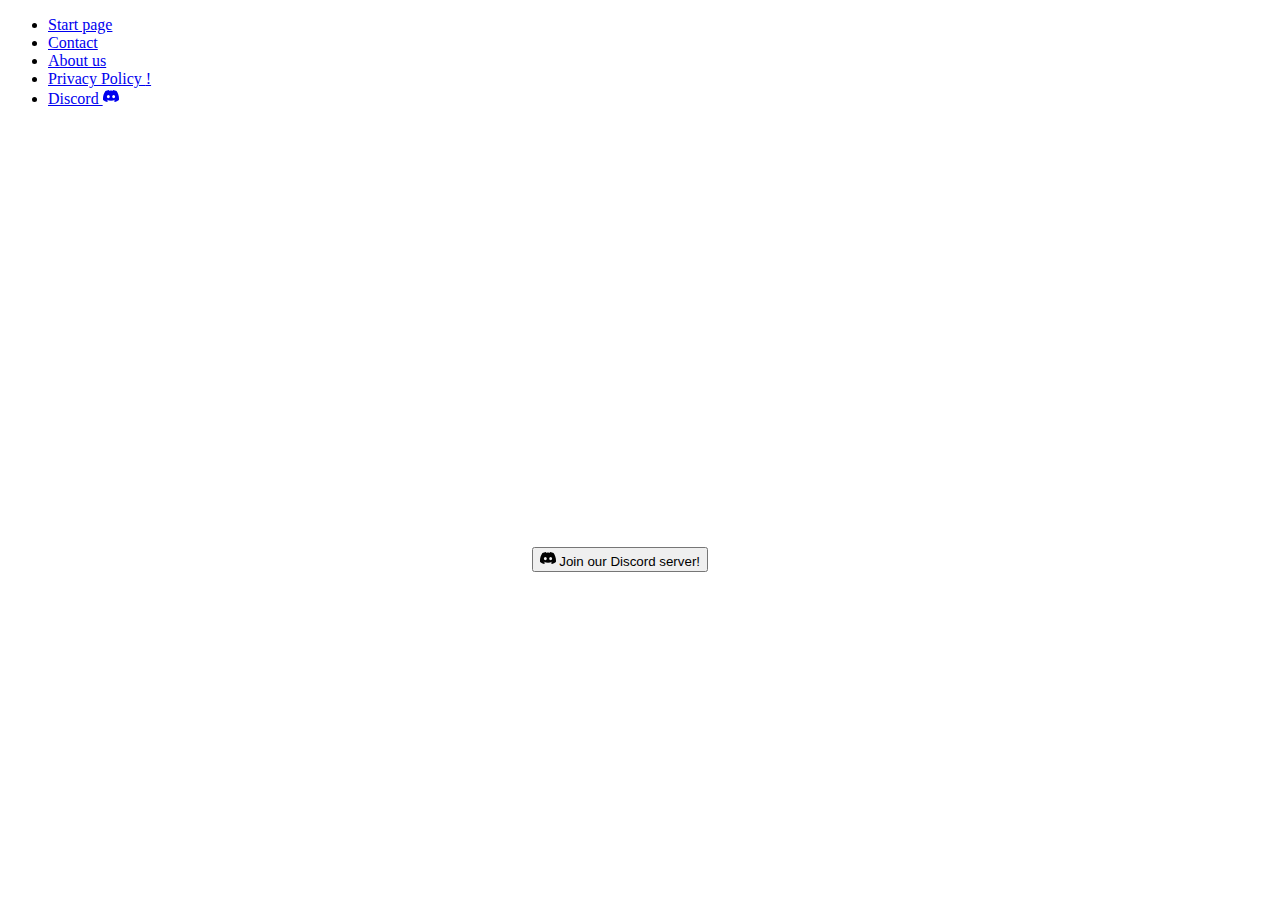
==== index.html @ b40e30eb "Add files via upload" ====
<!DOCTYPE html>
<html lang="en">

<head>
    <meta charset="UTF-8">
    <meta http-equiv="X-UA-Compatible" content="IE=edge">
    <meta name="viewport" content="width=device-width, initial-scale=1.0">
    <link rel="stylesheet" href="index.css">
    <!-- favicon -->
    <link rel="icon" type="image/png" sizes="32x32"
        href="https://icon-library.com/images/8-bit-mario-icon/8-bit-mario-icon-25.jpg">
    <!-- Load Bootstrap CSS's library -->
    <link href="https://cdn.jsdelivr.net/npm/bootstrap@5.1.3/dist/css/bootstrap.min.css" rel="stylesheet"
        integrity="sha384-1BmE4kWBq78iYhFldvKuhfTAU6auU8tT94WrHftjDbrCEXSU1oBoqyl2QvZ6jIW3" crossorigin="anonymous">
    <title>Norivy</title>
</head>

<body>
    <div class="snowflakes" aria-hidden="true">
        <div class="snowflake">
            ❅
        </div>
        <div class="snowflake">
            ❆
        </div>
        <div class="snowflake">
            ❆
        </div>
        <div class="snowflake">
            ❆
        </div>
        <div class="snowflake">
            ❆
        </div>
        <div class="snowflake">
            ❆
        </div>
        <div class="snowflake">
            ❅
        </div>
        <div class="snowflake">
            ❆
        </div>
        <div class="snowflake">
            ❅
        </div>
        <div class="snowflake">
            ❆
        </div>
        <div class="snowflake">
            ❅
        </div>
        <div class="snowflake">
            ❆
        </div>
        <div class="snowflake">
            ❅
        </div>
        <div class="snowflake">
            ❆
        </div>
        <div class="snowflake">
            ❅
        </div>
        <div class="snowflake">
            ❆
        </div>
    </div>
    <div id="snow"></div>
    <div class="container sm-6">
        <ul class="nav nav-pills justify-content-center">
            <li class="nav-item">
                <a class="nav-link active" aria-current="page" href="index.html">Start page</a>
            </li>
            <li class="nav-item">
                <a class="nav-link" href="contact.html">Contact</a>
            </li>
            <li class="nav-item">
                <a class="nav-link" href="about.html">About us</a>
            </li>
            <li class="nav-item">
                <a class="nav-link" href="privacy.html">Privacy Policy <span class="badge bg-danger">!</span></a>
            </li>
            <li class="nav-item" id="discordtopnav">
                <a class="nav-link" href="https://discord.gg/nABF8FUKTa" target="_blank">Discord <span
                        class="badge bg-primary"><svg xmlns="http://www.w3.org/2000/svg" width="16" height="16"
                            fill="currentColor" class="bi bi-discord" viewBox="0 0 16 16">
                            <path
                                d="M13.545 2.907a13.227 13.227 0 0 0-3.257-1.011.05.05 0 0 0-.052.025c-.141.25-.297.577-.406.833a12.19 12.19 0 0 0-3.658 0 8.258 8.258 0 0 0-.412-.833.051.051 0 0 0-.052-.025c-1.125.194-2.22.534-3.257 1.011a.041.041 0 0 0-.021.018C.356 6.024-.213 9.047.066 12.032c.001.014.01.028.021.037a13.276 13.276 0 0 0 3.995 2.02.05.05 0 0 0 .056-.019c.308-.42.582-.863.818-1.329a.05.05 0 0 0-.01-.059.051.051 0 0 0-.018-.011 8.875 8.875 0 0 1-1.248-.595.05.05 0 0 1-.02-.066.051.051 0 0 1 .015-.019c.084-.063.168-.129.248-.195a.05.05 0 0 1 .051-.007c2.619 1.196 5.454 1.196 8.041 0a.052.052 0 0 1 .053.007c.08.066.164.132.248.195a.051.051 0 0 1-.004.085 8.254 8.254 0 0 1-1.249.594.05.05 0 0 0-.03.03.052.052 0 0 0 .003.041c.24.465.515.909.817 1.329a.05.05 0 0 0 .056.019 13.235 13.235 0 0 0 4.001-2.02.049.049 0 0 0 .021-.037c.334-3.451-.559-6.449-2.366-9.106a.034.034 0 0 0-.02-.019Zm-8.198 7.307c-.789 0-1.438-.724-1.438-1.612 0-.889.637-1.613 1.438-1.613.807 0 1.45.73 1.438 1.613 0 .888-.637 1.612-1.438 1.612Zm5.316 0c-.788 0-1.438-.724-1.438-1.612 0-.889.637-1.613 1.438-1.613.807 0 1.451.73 1.438 1.613 0 .888-.631 1.612-1.438 1.612Z" />
                        </svg></span></a>
            </li>
        </ul>
    </div>
    <div class="container">
        <div class="row">
            <div class="col">
            </div>
            <div class="col text-center">
                <h1 class="display-3">Welcome!</h1>
                <p class="lead" id="when">Next care-package is dropping in:</p>
                <p class="lead" id="done"></p>
                <h1 class="display-6" id="days"></h1>
                <h1 class="display-6" id="hours"></h1>
                <h1 class="display-6" id="minutes"></h1>
                <h1 class="display-6" id="seconds"></h1>
                <h1 class="display-6" id="carepack"></h1>
                <br>
                <button onclick="DiscordJoin()" type="button" class="btn btn-primary">
                    <svg xmlns="http://www.w3.org/2000/svg" width="16" height="16" fill="currentColor"
                        class="bi bi-discord" viewBox="0 0 16 16">
                        <path
                            d="M13.545 2.907a13.227 13.227 0 0 0-3.257-1.011.05.05 0 0 0-.052.025c-.141.25-.297.577-.406.833a12.19 12.19 0 0 0-3.658 0 8.258 8.258 0 0 0-.412-.833.051.051 0 0 0-.052-.025c-1.125.194-2.22.534-3.257 1.011a.041.041 0 0 0-.021.018C.356 6.024-.213 9.047.066 12.032c.001.014.01.028.021.037a13.276 13.276 0 0 0 3.995 2.02.05.05 0 0 0 .056-.019c.308-.42.582-.863.818-1.329a.05.05 0 0 0-.01-.059.051.051 0 0 0-.018-.011 8.875 8.875 0 0 1-1.248-.595.05.05 0 0 1-.02-.066.051.051 0 0 1 .015-.019c.084-.063.168-.129.248-.195a.05.05 0 0 1 .051-.007c2.619 1.196 5.454 1.196 8.041 0a.052.052 0 0 1 .053.007c.08.066.164.132.248.195a.051.051 0 0 1-.004.085 8.254 8.254 0 0 1-1.249.594.05.05 0 0 0-.03.03.052.052 0 0 0 .003.041c.24.465.515.909.817 1.329a.05.05 0 0 0 .056.019 13.235 13.235 0 0 0 4.001-2.02.049.049 0 0 0 .021-.037c.334-3.451-.559-6.449-2.366-9.106a.034.034 0 0 0-.02-.019Zm-8.198 7.307c-.789 0-1.438-.724-1.438-1.612 0-.889.637-1.613 1.438-1.613.807 0 1.45.73 1.438 1.613 0 .888-.637 1.612-1.438 1.612Zm5.316 0c-.788 0-1.438-.724-1.438-1.612 0-.889.637-1.613 1.438-1.613.807 0 1.451.73 1.438 1.613 0 .888-.631 1.612-1.438 1.612Z" />
                    </svg>
                    Join our Discord server!
                </button>
            </div>
            <div class="col">
            </div>
        </div>
    </div>
    <script>
        function DiscordJoin() {
            window.open("https://discord.gg/nABF8FUKTa", "_blank");
        }
    </script>
    <script src="index.js"></script>
    <!-- Load Bootstrap JS library -->
    <script src="https://cdn.jsdelivr.net/npm/bootstrap@5.1.3/dist/js/bootstrap.bundle.min.js"
        integrity="sha384-ka7Sk0Gln4gmtz2MlQnikT1wXgYsOg+OMhuP+IlRH9sENBO0LRn5q+8nbTov4+1p"
        crossorigin="anonymous"></script>
</body>

</html>
---- index.css ----
body, html {
    height: 100%;
}

body {
    background-image: url("https://cdn.discordapp.com/attachments/889540891428155422/923669660350701598/unknown.png");
    background-size: cover;
}

.card {
    display: inline-block;
}

.card-columns {
    display: inline-block;
}

.container {
    height: 200px;
    position: relative;
}

.row {
    display: flex;
    justify-content: center;
    align-items: center;
    height: 550px;
    color: rgb(255, 255, 255);
    border: 2px black;
}

h2 {
    color: black;
}

/* customizable snowflake styling */
.snowflake {
    color: #fff;
    font-size: 1em;
    font-family: Arial, sans-serif;
    text-shadow: 0 0 2px rgb(177, 175, 175);
}

@-webkit-keyframes snowflakes-fall {
    0% {
        top: -10%
    }

    100% {
        top: 100%
    }
}

@-webkit-keyframes snowflakes-shake {
    0%, 100% {
        -webkit-transform: translateX(0);
        transform: translateX(0)
    }

    50% {
        -webkit-transform: translateX(80px);
        transform: translateX(80px)
    }
}

@keyframes snowflakes-fall {
    0% {
        top: -10%
    }

    100% {
        top: 100%
    }
}

@keyframes snowflakes-shake {
    0%, 100% {
        transform: translateX(0)
    }

    50% {
        transform: translateX(80px)
    }
}

.snowflake {
    position: fixed;
    top: -10%;
    z-index: 9999;
    -webkit-user-select: none;
    -moz-user-select: none;
    -ms-user-select: none;
    user-select: none;
    cursor: default;
    -webkit-animation-name: snowflakes-fall, snowflakes-shake;
    -webkit-animation-duration: 10s, 3s;
    -webkit-animation-timing-function: linear, ease-in-out;
    -webkit-animation-iteration-count: infinite, infinite;
    -webkit-animation-play-state: running, running;
    animation-name: snowflakes-fall, snowflakes-shake;
    animation-duration: 10s, 3s;
    animation-timing-function: linear, ease-in-out;
    animation-iteration-count: infinite, infinite;
    animation-play-state: running, running
}

.snowflake:nth-of-type(0) {
    left: 1%;
    -webkit-animation-delay: 0s, 0s;
    animation-delay: 0s, 0s
}

.snowflake:nth-of-type(1) {
    left: 10%;
    -webkit-animation-delay: 1s, 1s;
    animation-delay: 1s, 1s
}

.snowflake:nth-of-type(2) {
    left: 20%;
    -webkit-animation-delay: 6s, .5s;
    animation-delay: 6s, .5s
}

.snowflake:nth-of-type(3) {
    left: 30%;
    -webkit-animation-delay: 4s, 2s;
    animation-delay: 4s, 2s
}

.snowflake:nth-of-type(4) {
    left: 40%;
    -webkit-animation-delay: 2s, 2s;
    animation-delay: 2s, 2s
}

.snowflake:nth-of-type(5) {
    left: 50%;
    -webkit-animation-delay: 8s, 3s;
    animation-delay: 8s, 3s
}

.snowflake:nth-of-type(6) {
    left: 60%;
    -webkit-animation-delay: 6s, 2s;
    animation-delay: 6s, 2s
}

.snowflake:nth-of-type(7) {
    left: 70%;
    -webkit-animation-delay: 2.5s, 1s;
    animation-delay: 2.5s, 1s
}

.snowflake:nth-of-type(8) {
    left: 80%;
    -webkit-animation-delay: 1s, 0s;
    animation-delay: 1s, 0s
}

.snowflake:nth-of-type(9) {
    left: 90%;
    -webkit-animation-delay: 3s, 1.5s;
    animation-delay: 3s, 1.5s
}

.snowflake:nth-of-type(10) {
    left: 25%;
    -webkit-animation-delay: 2s, 0s;
    animation-delay: 2s, 0s
}

.snowflake:nth-of-type(11) {
    left: 65%;
    -webkit-animation-delay: 4s, 2.5s;
    animation-delay: 4s, 2.5s
}

.snowflake:nth-of-type(12) {
    left: 35%;
    -webkit-animation-delay: 4s, 2.5s;
    animation-delay: 4s, 2.5s
}

.snowflake:nth-of-type(13) {
    left: 95%;
    -webkit-animation-delay: 4s, 2.5s;
    animation-delay: 4s, 2.5s
}
.snowflake:nth-of-type(14) {
    left: 15%;
    -webkit-animation-delay: 4s, 2.5s;
    animation-delay: 4s, 2.5s
}
.snowflake:nth-of-type(15) {
    left: 75%;
    -webkit-animation-delay: 4s, 2.5s;
    animation-delay: 4s, 2.5s
}
.snowflake:nth-of-type(16) {
    left: 85%;
    -webkit-animation-delay: 4s, 2.5s;
    animation-delay: 4s, 2.5s
}
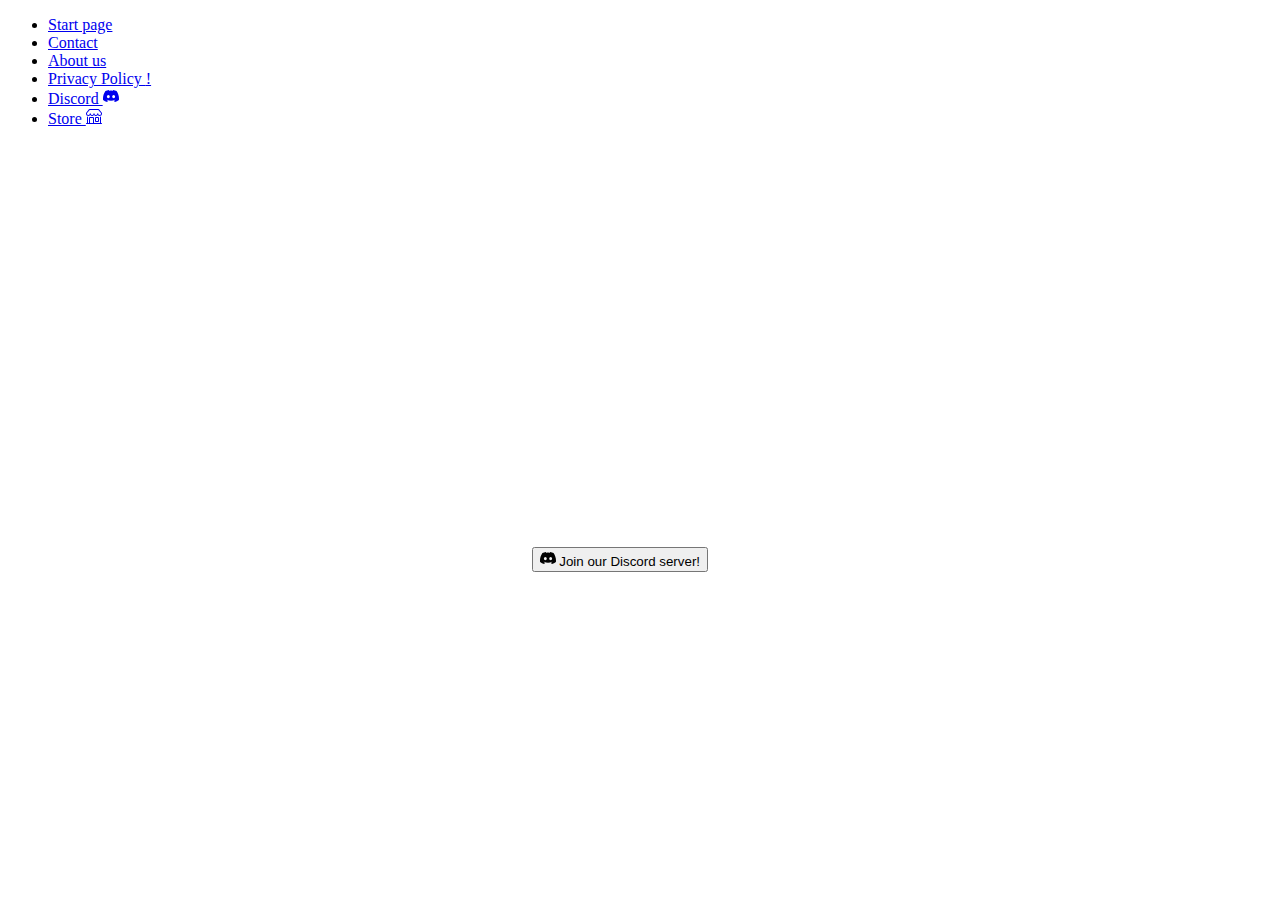
==== commit d075c0cb: "Add files via upload" ====
--- a/index.html
+++ b/index.html
@@ -13,6 +13,8 @@
     <link href="https://cdn.jsdelivr.net/npm/bootstrap@5.1.3/dist/css/bootstrap.min.css" rel="stylesheet"
         integrity="sha384-1BmE4kWBq78iYhFldvKuhfTAU6auU8tT94WrHftjDbrCEXSU1oBoqyl2QvZ6jIW3" crossorigin="anonymous">
     <title>Norivy</title>
+    <script async src="https://pagead2.googlesyndication.com/pagead/js/adsbygoogle.js?client=ca-pub-4932959175737621"
+        crossorigin="anonymous"></script>
 </head>
 
 <body>
@@ -89,6 +91,14 @@
                                 d="M13.545 2.907a13.227 13.227 0 0 0-3.257-1.011.05.05 0 0 0-.052.025c-.141.25-.297.577-.406.833a12.19 12.19 0 0 0-3.658 0 8.258 8.258 0 0 0-.412-.833.051.051 0 0 0-.052-.025c-1.125.194-2.22.534-3.257 1.011a.041.041 0 0 0-.021.018C.356 6.024-.213 9.047.066 12.032c.001.014.01.028.021.037a13.276 13.276 0 0 0 3.995 2.02.05.05 0 0 0 .056-.019c.308-.42.582-.863.818-1.329a.05.05 0 0 0-.01-.059.051.051 0 0 0-.018-.011 8.875 8.875 0 0 1-1.248-.595.05.05 0 0 1-.02-.066.051.051 0 0 1 .015-.019c.084-.063.168-.129.248-.195a.05.05 0 0 1 .051-.007c2.619 1.196 5.454 1.196 8.041 0a.052.052 0 0 1 .053.007c.08.066.164.132.248.195a.051.051 0 0 1-.004.085 8.254 8.254 0 0 1-1.249.594.05.05 0 0 0-.03.03.052.052 0 0 0 .003.041c.24.465.515.909.817 1.329a.05.05 0 0 0 .056.019 13.235 13.235 0 0 0 4.001-2.02.049.049 0 0 0 .021-.037c.334-3.451-.559-6.449-2.366-9.106a.034.034 0 0 0-.02-.019Zm-8.198 7.307c-.789 0-1.438-.724-1.438-1.612 0-.889.637-1.613 1.438-1.613.807 0 1.45.73 1.438 1.613 0 .888-.637 1.612-1.438 1.612Zm5.316 0c-.788 0-1.438-.724-1.438-1.612 0-.889.637-1.613 1.438-1.613.807 0 1.451.73 1.438 1.613 0 .888-.631 1.612-1.438 1.612Z" />
                         </svg></span></a>
             </li>
+            <li class="nav item" id="storetopnav">
+                <a class="nav-link" href="https://norivy.tebex.io/" target="_blank">Store <span fill="currentColor"
+                        class="badge bg-secondary"><svg xmlns="http://www.w3.org/2000/svg" width="16" height="16"
+                            fill="currentColor" class="bi bi-shop" viewBox="0 0 16 16">
+                            <path
+                                d="M2.97 1.35A1 1 0 0 1 3.73 1h8.54a1 1 0 0 1 .76.35l2.609 3.044A1.5 1.5 0 0 1 16 5.37v.255a2.375 2.375 0 0 1-4.25 1.458A2.371 2.371 0 0 1 9.875 8 2.37 2.37 0 0 1 8 7.083 2.37 2.37 0 0 1 6.125 8a2.37 2.37 0 0 1-1.875-.917A2.375 2.375 0 0 1 0 5.625V5.37a1.5 1.5 0 0 1 .361-.976l2.61-3.045zm1.78 4.275a1.375 1.375 0 0 0 2.75 0 .5.5 0 0 1 1 0 1.375 1.375 0 0 0 2.75 0 .5.5 0 0 1 1 0 1.375 1.375 0 1 0 2.75 0V5.37a.5.5 0 0 0-.12-.325L12.27 2H3.73L1.12 5.045A.5.5 0 0 0 1 5.37v.255a1.375 1.375 0 0 0 2.75 0 .5.5 0 0 1 1 0zM1.5 8.5A.5.5 0 0 1 2 9v6h1v-5a1 1 0 0 1 1-1h3a1 1 0 0 1 1 1v5h6V9a.5.5 0 0 1 1 0v6h.5a.5.5 0 0 1 0 1H.5a.5.5 0 0 1 0-1H1V9a.5.5 0 0 1 .5-.5zM4 15h3v-5H4v5zm5-5a1 1 0 0 1 1-1h2a1 1 0 0 1 1 1v3a1 1 0 0 1-1 1h-2a1 1 0 0 1-1-1v-3zm3 0h-2v3h2v-3z" />
+                        </svg></span></a>
+            </li>
         </ul>
     </div>
     <div class="container">
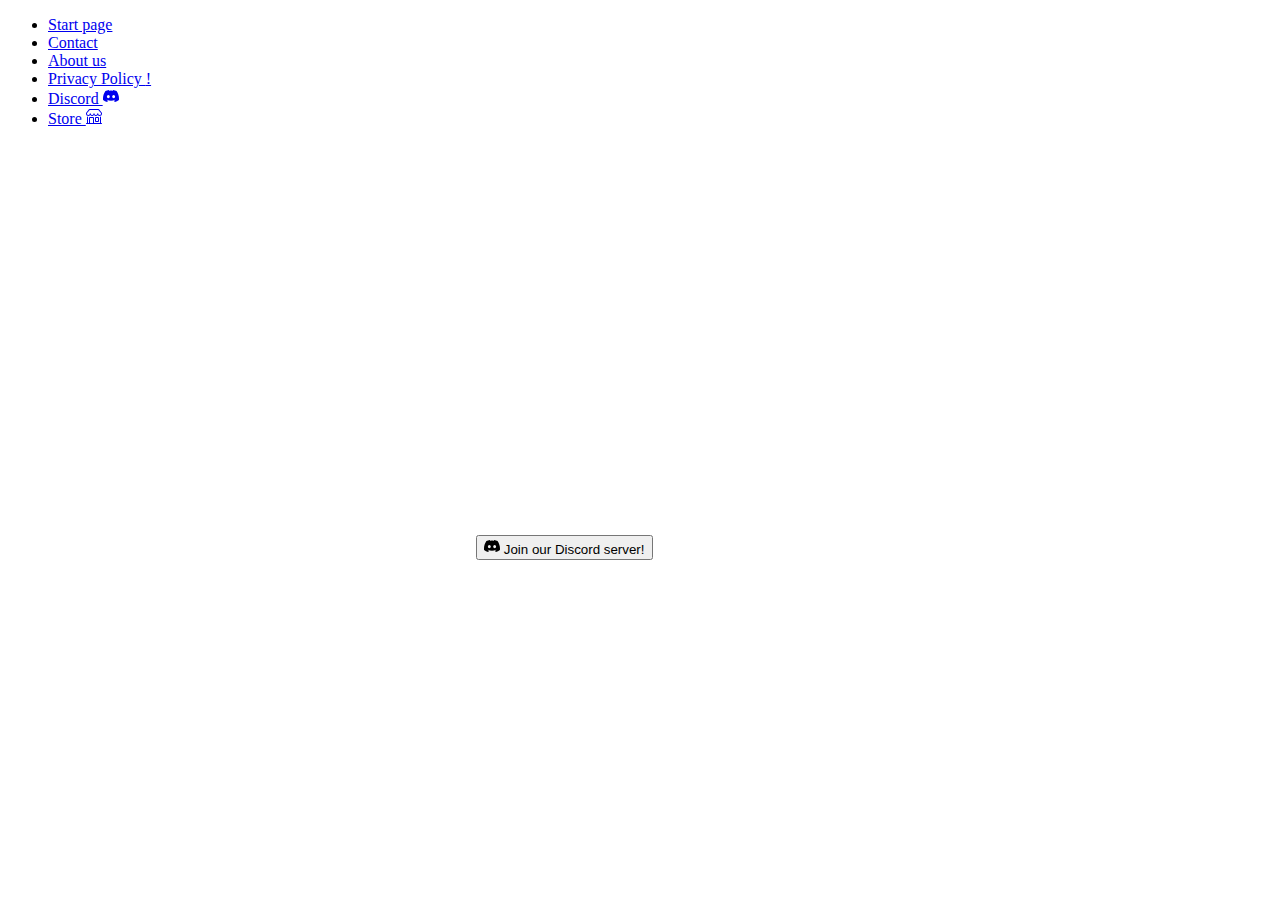
==== commit 04d5681d: "Add files via upload" ====
--- a/index.html
+++ b/index.html
@@ -107,14 +107,8 @@
             </div>
             <div class="col text-center">
                 <h1 class="display-3">Welcome!</h1>
-                <p class="lead" id="when">Next care-package is dropping in:</p>
+                <p class="lead" id="when">There is currently no care-package waiting to drop.</p>
                 <p class="lead" id="done"></p>
-                <h1 class="display-6" id="days"></h1>
-                <h1 class="display-6" id="hours"></h1>
-                <h1 class="display-6" id="minutes"></h1>
-                <h1 class="display-6" id="seconds"></h1>
-                <h1 class="display-6" id="carepack"></h1>
-                <br>
                 <button onclick="DiscordJoin()" type="button" class="btn btn-primary">
                     <svg xmlns="http://www.w3.org/2000/svg" width="16" height="16" fill="currentColor"
                         class="bi bi-discord" viewBox="0 0 16 16">
